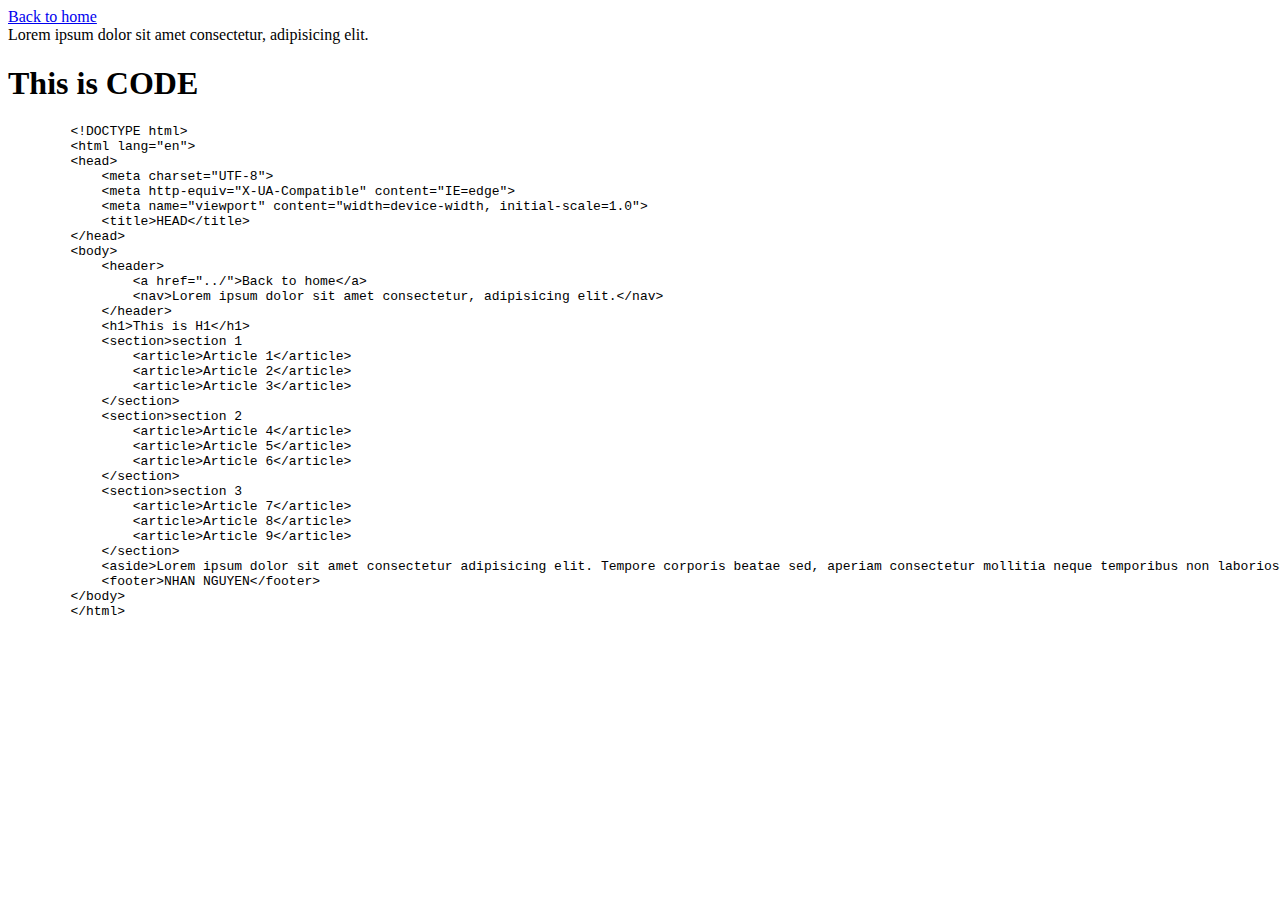
==== Code/index.html @ e1ec9189 "structure file" ====
<!DOCTYPE html>
<html lang="en">

<head>
    <meta charset="UTF-8">
    <meta http-equiv="X-UA-Compatible" content="IE=edge">
    <meta name="viewport" content="width=device-width, initial-scale=1.0">
    <title>CODE</title>
</head>

<body>
    <header>
        <a href="../">Back to home</a>
        <nav>Lorem ipsum dolor sit amet&nbsp;consectetur, adipisicing elit.</nav>
    </header>
    <h1>This is CODE</h1>
    <pre>
        &lt;!DOCTYPE html&gt;
        &lt;html lang="en"&gt;
        &lt;head&gt;
            &lt;meta charset="UTF-8"&gt;
            &lt;meta http-equiv="X-UA-Compatible" content="IE=edge"&gt;
            &lt;meta name="viewport" content="width=device-width, initial-scale=1.0"&gt;
            &lt;title&gt;HEAD&lt;/title&gt;
        &lt;/head&gt;
        &lt;body&gt;
            &lt;header&gt;
                &lt;a href="../"&gt;Back to home&lt;/a&gt;
                &lt;nav&gt;Lorem ipsum dolor sit amet consectetur, adipisicing elit.&lt;/nav&gt;
            &lt;/header&gt;
            &lt;h1&gt;This is H1&lt;/h1&gt;
            &lt;section&gt;section 1
                &lt;article&gt;Article 1&lt;/article&gt;
                &lt;article&gt;Article 2&lt;/article&gt;
                &lt;article&gt;Article 3&lt;/article&gt;
            &lt;/section&gt;
            &lt;section&gt;section 2
                &lt;article&gt;Article 4&lt;/article&gt;
                &lt;article&gt;Article 5&lt;/article&gt;
                &lt;article&gt;Article 6&lt;/article&gt;
            &lt;/section&gt;    
            &lt;section&gt;section 3
                &lt;article&gt;Article 7&lt;/article&gt;
                &lt;article&gt;Article 8&lt;/article&gt;
                &lt;article&gt;Article 9&lt;/article&gt;
            &lt;/section&gt;    
            &lt;aside&gt;Lorem ipsum dolor sit amet consectetur adipisicing elit. Tempore corporis beatae sed, aperiam consectetur mollitia neque temporibus non laboriosam iure recusandae qui quisquam. Quisquam, officia! Quos iure fugit animi atque?&lt;/aside&gt;
            &lt;footer&gt;NHAN NGUYEN&lt;/footer&gt;
        &lt;/body&gt;
        &lt;/html&gt;
    </pre>
</body>

</html>
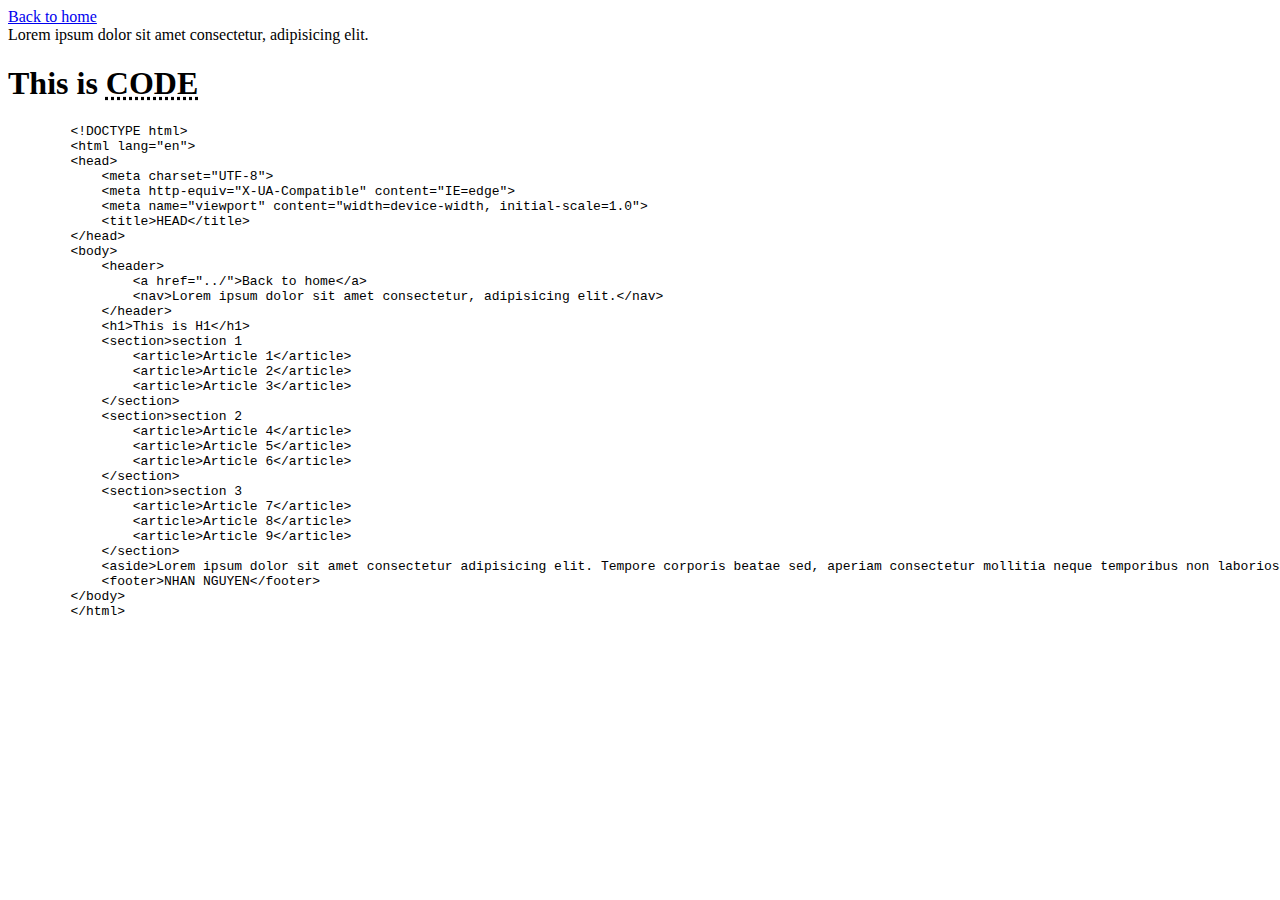
==== commit 63122d41: "box-sizing: border-box" ====
--- a/Code/index.html
+++ b/Code/index.html
@@ -1,19 +1,23 @@
 <!DOCTYPE html>
 <html lang="en">
+  <head>
+    <meta charset="UTF-8" />
+    <meta http-equiv="X-UA-Compatible" content="IE=edge" />
+    <meta name="viewport" content="width=device-width, initial-scale=1.0" />
+    <title>CODE</title>
 
-<head>
-    <meta charset="UTF-8">
-    <meta http-equiv="X-UA-Compatible" content="IE=edge">
-    <meta name="viewport" content="width=device-width, initial-scale=1.0">
-    <title>CODE</title>
-</head>
-
-<body>
+    <style>
+      * {
+        box-sizing: border-box;
+      }
+    </style>
+  </head>
+  <body>
     <header>
-        <a href="../">Back to home</a>
-        <nav>Lorem ipsum dolor sit amet&nbsp;consectetur, adipisicing elit.</nav>
+      <a href="../">Back to home</a>
+      <nav>Lorem ipsum dolor sit amet&nbsp;consectetur, adipisicing elit.</nav>
     </header>
-    <h1>This is CODE</h1>
+    <h1>This is <abbr title="My code html"> CODE </abbr></h1>
     <pre>
         &lt;!DOCTYPE html&gt;
         &lt;html lang="en"&gt;
@@ -49,6 +53,5 @@
         &lt;/body&gt;
         &lt;/html&gt;
     </pre>
-</body>
-
-</html>+  </body>
+</html>
